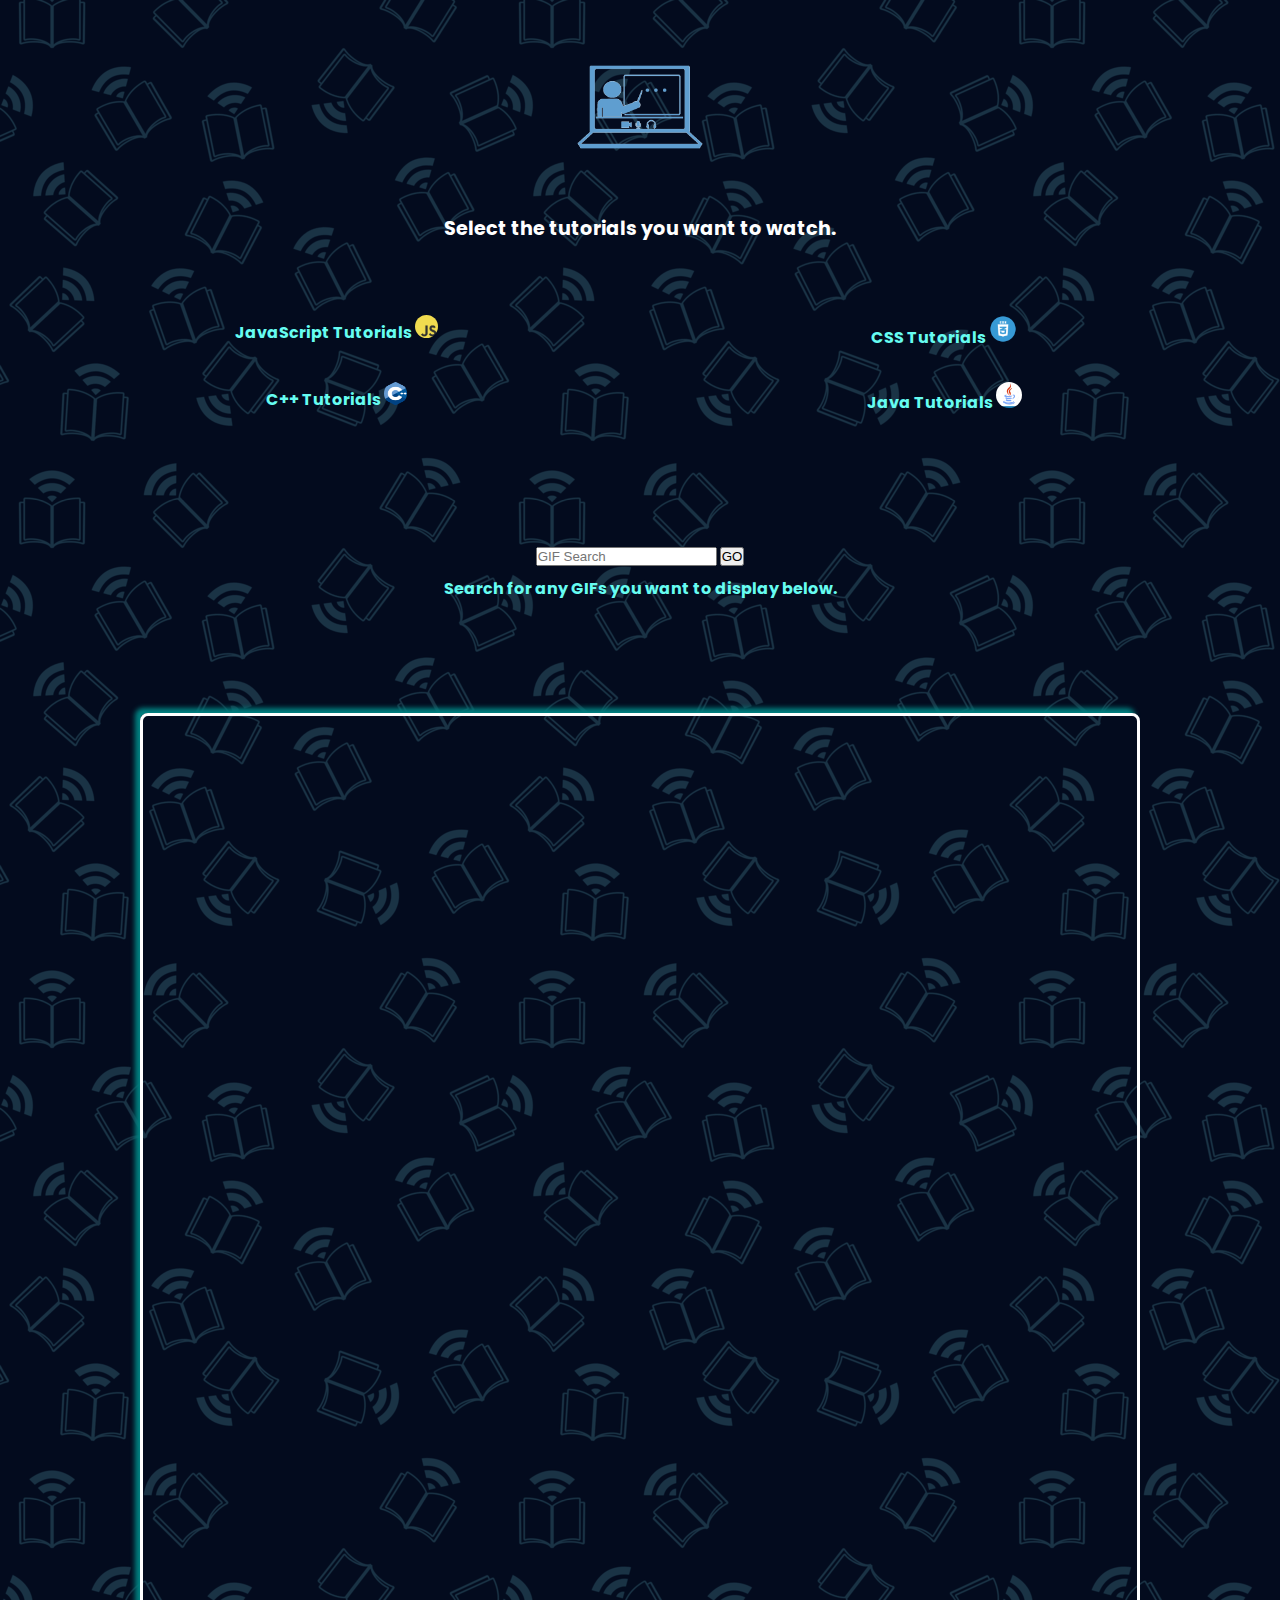
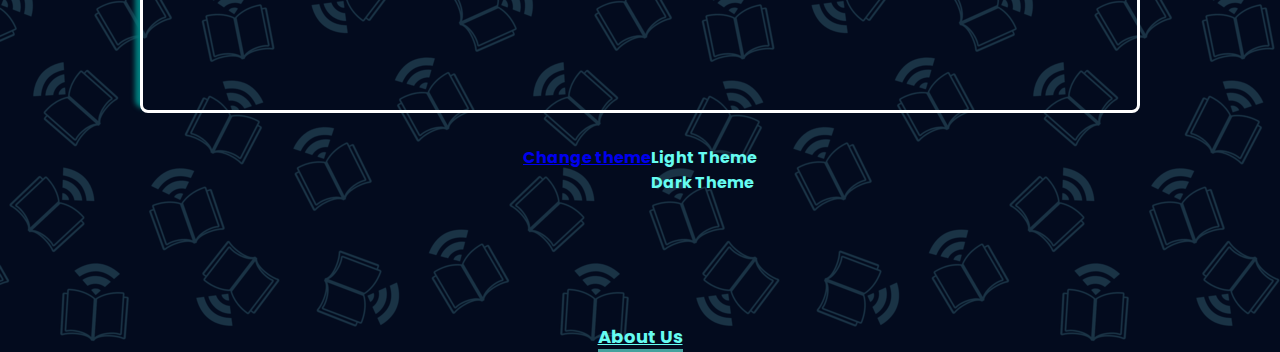
==== index.html @ 421965c7 "Done" ====
<!DOCTYPE html>
<html lang="en">
  <!-- 
    4th MARCH 2021
          _
       .__(.)< (MEOW)
        \___)  
                              
    12 JUNE 2021 DONE. 
    IT WAS FUN :)
 
 ~~~~~~~~~~~~~~~~~~-->

  <head>
    <meta charset="UTF-8" />
    <meta http-equiv="X-UA-Compatible" content="IE=edge" />
    <meta name="viewport" content="width=device-width, initial-scale=1.0" />
    <title>The last page of the internet.</title>
    <link
      rel="stylesheet"
      href="https://cdnjs.cloudflare.com/ajax/libs/font-awesome/5.15.2/css/all.min.css"
      integrity="sha512-HK5fgLBL+xu6dm/Ii3z4xhlSUyZgTT9tuc/hSrtw6uzJOvgRr2a9jyxxT1ely+B+xFAmJKVSTbpM/CuL7qxO8w=="
      crossorigin="anonymous"
    />
    <link
      rel="shortcut icon"
      type="image/jpg"
      href="/img/favicon.png"
    />

    <link
      rel="stylesheet"
      href="https://cdn.jsdelivr.net/npm/bootstrap@4.6.0/dist/css/bootstrap.min.css"
      integrity="sha384-B0vP5xmATw1+K9KRQjQERJvTumQW0nPEzvF6L/Z6nronJ3oUOFUFpCjEUQouq2+l"
      crossorigin="anonymous"
    />

    <link rel="stylesheet" href="/css/style.css" />
  </head>

  <body>
    <div class="head">
      <div id="main-header">
        <div class="logo">
          <img src="/img/logoD.gif" class="react" alt="Logo" />
        </div>
      </div>
      <h2>
        Select the tutorials you want to watch.
      </h2>
    </div>

    <div id="main">
      <ul class="mainul">
        <div class="style1">
          <i class="fas fa-caret-down dropicon"></i>
          <p class="chaptersys1 center mb js">JavaScript Tutorials <span><img src="/img/JavaScript-logo.png" width="23px" height="23px" class="lanlogo"></span></p> 
          <div class="main-content show">
            <p class="chapter-title"></p>
            <li class="li a1 coolb">PART 1</li>
            <li class="li a2 coolb">PART 2</li>
            <div class="chapterend"></div>

            <p class="chapter-title"></p>
            <li class="li a3 coolb">PART 3</li>
            <div class="chapterend"></div>

            <p class="chapter-title"></p>
            <li class="li a4 coolb">PART 4</li>
            <li class="li a5 coolb">PART 5</li>
            <li class="li a6 coolb">PART 6</li>
            <li class="li a7 coolb">PART 7</li>
            <div class="chapterend"></div>

            <p class="chapter-title"></p>
            <li class="li a8 coolb">PART 8</li>
            <li class="li coolb">PART 9</li>
            <li class="li coolb">PART 10</li>
            <div class="chapterend"></div>

            <p class="chapter-title"></p>
            <li class="li  coolb">PART 11</li>
            <li class="li coolb">PART 12</li>
            <div class="chapterend"></div>

            <p class="chapter-title"></p>
            <li class="li  coolb">PART 13</li>
            <li class="li  coolb">PART 14</li>
            <li class="li  coolb">PART 15</li>
            <div class="chapterend"></div>

            <p class="chapter-title">
              
            </p>
            <li class="li  coolb">PART 16</li>
            <li class="li coolb">PART 17</li>
            <div class="chapterend"></div>

            <p class="chapter-title">
              
            </p>
            <li class="li  coolb">PART 18</li>
            <li class="li coolb">PART 19</li>
            <li class="li  coolb">PART 20</li>
            <div class="chapterend"></div>

            <p class="chapter-title"></p>
            <li class="li  coolb">PART 21</li>
            <li class="li  coolb">PART 22</li>
            <div class="chapterend"></div>
          </div>
        </div>
      </ul>

      <ul class="mainul">
        <div class="style2">
          <i class="fas fa-caret-down dropicon"></i>
          <p class="chaptersys2 center mb css">CSS Tutorials <span><img src="/img/css.png" width="28px" height="28px" class="lanlogo"></span></p>
          <div class="main-content show">
            <p class="chapter-title"></p>
            <li class="li a9 coolb">PART 1</li>
            <div class="chapterend"></div>

            <p class="chapter-title"></p>
            <li class="li a10 coolb">PART 2</li>
            <li class="li a11 coolb">PART 3</li>
            <li class="li a12 coolb">PART 4</li>
            <div class="chapterend"></div>

            <p class="chapter-title"></p>
            <li class="li a13 coolb">PART 5</li>
            <div class="chapterend"></div>

            <p class="chapter-title">
              
            </p>
            <li class="li a14 coolb">PART 6</li>
            <li class="li a15 coolb">PART 7</li>
            <li class="li a16 coolb">PART 8</li>
            <div class="chapterend"></div>

            <p class="chapter-title"></p>
            <li class="li  coolb">PART 9</li>
            <div class="chapterend"></div>

            <p class="chapter-title"></p>
            <li class="li  coolb">PART 10</li>
            <div class="chapterend"></div>
          </div>
        </div>
      </ul>

      <ul class="mainul">
        <div class="style2">
          <i class="fas fa-caret-down dropicon"></i>
          <p class="chaptersys3 center mb c">C++ Tutorials <span><img src="img/cplus.png" width="23px" height="23px" class="lanlogo"></span></p>
          <div class="main-content show">
            <p class="chapter-title"></p>
            <li class="li a17 coolb">PART 1</li>
            <div class="chapterend"></div>

            <p class="chapter-title"></p>
            <li class="li a18 coolb">PART 2</li>
            <li class="li a19 coolb">PART 3</li>
            <li class="li a20 coolb">PART 4</li>
            <div class="chapterend"></div>

            <p class="chapter-title"></p>
            <li class="li a21 coolb">PART 5</li>
            <div class="chapterend"></div>

            <p class="chapter-title">
              
            </p>
            <li class="li a22 coolb">PART 6</li>
            <li class="li a23 coolb">PART 7</li>
            <li class="li a24 coolb">PART 8</li>
            <div class="chapterend"></div>

            <p class="chapter-title"></p>
            <li class="li coolb">PART 9</li>
            <div class="chapterend"></div>

            <p class="chapter-title"></p>
            <li class="li  coolb">PART 10</li>
            <div class="chapterend"></div>
          </div>
        </div>
      </ul>

      <ul class="mainul">
        <div class="style2">
          <i class="fas fa-caret-down dropicon"></i>
          <p class="chaptersys4 center mb java">Java Tutorials <span><img src="/img/java.jpg" width="26px" height="26px" class="lanlogo"></span></p>
          <div class="main-content show">
            <p class="chapter-title"></p>
            <li class="li a25 coolb">PART 1</li>
            <div class="chapterend"></div>

            <p class="chapter-title"></p>
            <li class="li a26 coolb">PART 2</li>
            <li class="li a27 coolb">PART 3</li>
            <li class="li a28 coolb">PART 4</li>
            <div class="chapterend"></div>

            <p class="chapter-title"></p>
            <li class="li a29 coolb">PART 5</li>
            <div class="chapterend"></div>

            <p class="chapter-title">
              
            </p>
            <li class="li a30 coolb">PART 6</li>
            <li class="li a31 coolb">PART 7</li>
            <li class="li a32 coolb">PART 8</li>
            <div class="chapterend"></div>

            <p class="chapter-title"></p>
            <li class="li  coolb">PART 9</li>
            <div class="chapterend"></div>

            <p class="chapter-title"></p>
            <li class="li  coolb">PART 10</li>
            <div class="chapterend"></div>
          </div>
        </div>
      </ul>
     </div>


     <div class="wrapper">
      <form class="form-inline my-2 my-lg-0">
        <input class="form-control mr-sm-2" id="search" type="search" placeholder="GIF Search" aria-label="Search">
        <button class="btn btn-outline-success my-2 my-sm-0 " id="btnSearch" type="submit">GO</button>
      </form> 
  </div>
  <div class="msg">
    <p>Search for any GIFs you want to display below.</p>
  </div>


    <!-- // VIDEO PLAYER -->
      <div class="mainvid">
        <div class="vid" id="v">      
        </div>
        <div id="overlay"></div>
      </div>
  

    <!-- // LIGHT/DARK THEME SELECTOR -->

    <div class="dropdown show theme">
      <a
        class="btn btn-secondary dropdown-toggle"
        href="#"
        role="button"
        id="dropdownMenuLink"
        data-toggle="dropdown"
        aria-haspopup="true"
        aria-expanded="false"
      >
        Change theme
      </a>

      <div class="dropdown-menu" aria-labelledby="dropdownMenuLink">
        <li class="dropdown-item light" href="#">Light Theme</li>
        <li class="dropdown-item dark" href="#">Dark Theme</li>
      </div>
    </div>

 


    <div id="main-footer">
      <ul class="about">
        <li><a href="about.html">About Us</a></li>
      </ul>
    </div>

  <!-- // JQUERY -->
  <script
    src="https://code.jquery.com/jquery-3.2.1.slim.min.js"
    integrity="sha384-KJ3o2DKtIkvYIK3UENzmM7KCkRr/rE9/Qpg6aAZGJwFDMVNA/GpGFF93hXpG5KkN"
    crossorigin="anonymous"
  ></script>
  <script
    src="https://cdnjs.cloudflare.com/ajax/libs/popper.js/1.12.9/umd/popper.min.js"
    integrity="sha384-ApNbgh9B+Y1QKtv3Rn7W3mgPxhU9K/ScQsAP7hUibX39j7fakFPskvXusvfa0b4Q"
    crossorigin="anonymous"
  ></script>
  <script
    src="https://maxcdn.bootstrapcdn.com/bootstrap/4.0.0/js/bootstrap.min.js"
    integrity="sha384-JZR6Spejh4U02d8jOt6vLEHfe/JQGiRRSQQxSfFWpi1MquVdAyjUar5+76PVCmYl"
    crossorigin="anonymous"
  ></script>

<!-- MAIN JAVASCRIPT -->
  <script src="/js/script.js"></script>
  <script src="/js/dropdown.js"></script>
</html>
---- css/style.css ----
@charset "UTF-8";
@import url("https://fonts.googleapis.com/css2?family=Poppins:wght@300&display=swap");
:root {
  --main-color: teal;
  --main-dark: #66fcf1;
  --main-variant: #45a29e;
  --body-background: #000;
  --body-white: #fff;
  --body-grey: grey;
  --cancel-btn: red;
  --light-black: #333;
  --border-color: #01f9c6;
}

.white {
  --body-background: #ffff;
  --main-color: #333333;
  --main-dark: #333333;
  --body-white: #333333;
  --light-black: #333;
  --border-black: #000;
  --border-color: #333;
  --main-variant: grey;
}

* {
  margin: 0;
  padding: 0;
  box-sizing: border-box;
}

body {
  background-color: var(--body-background);
  font-family: "Poppins", sans-serif;
  font-weight: bold;
  color: var(--main-dark);
  overflow-x: hidden;
  background-image: url(/img/patd.png);
}

video {
  outline: none;
}

li {
  list-style: none;
  font-size: 1rem !important;
}

a {
  color: none;
}

.info {
  font-family: "Ubuntu" !important;
  font-size: 22px;
}

.head .logo {
  display: flex;
  justify-content: center;
  margin-top: 2rem;
  margin-bottom: 2rem;
}
.head .logo .react {
  width: 150px;
  height: 150px;
}
.head h2 {
  text-align: center;
  color: var(--body-white);
  font-size: 1.2rem;
}

#main {
  display: grid;
  grid-template-columns: 1fr 1fr;
  text-align: center;
  padding: 2rem;
  grid-row-gap: 2rem;
  margin-top: 40px;
}
#main .bor {
  border: 1px solid var(--main-color);
  border-radius: 10px;
}
#main .bb {
  border-bottom: 1px solid var(--main-color);
}
#main .chapterend {
  border-bottom: 1px solid var(--body-grey);
  margin-top: 0.5rem;
}
#main .chapter-title {
  margin-top: 1rem;
}
#main .li {
  margin-top: 1rem;
}
#main .li:hover {
  background-color: var(--main-variant);
  padding: 3px;
}

.show {
  display: none;
}

.mainvid {
  display: flex;
  justify-content: center;
  margin-top: 7rem;
}
.mainvid .vid {
  border: 3px solid var(--body-white);
  border-radius: 8px;
  width: 1000px;
  height: 1000px;
  position: relative;
  z-index: 1;
  box-shadow: -5px -5px 5px var(--main-color);
}
.mainvid #overlay {
  position: absolute;
  height: 950px;
  background-color: rgba(221, 221, 221, 0);
  width: 930px;
  z-index: 2147483647;
}
.mainvid .vid::before {
  position: absolute;
  right: 5px;
  content: "";
  font-family: "Font Awesome 5 Free";
  font-size: 25px;
  cursor: pointer;
  transition: all 1s ease;
}
.mainvid .vid:hover:before {
  -webkit-animation: spin 0.9s ease;
          animation: spin 0.9s ease;
  color: red;
}
@-webkit-keyframes spin {
  from {
    transform: rotate(0deg);
  }
  to {
    transform: rotate(360deg);
  }
}
@keyframes spin {
  from {
    transform: rotate(0deg);
  }
  to {
    transform: rotate(360deg);
  }
}

#main-footer {
  display: flex;
  justify-content: center;
  align-items: center;
}
#main-footer .about li {
  margin-top: 8rem;
}
#main-footer .about a {
  color: var(--main-dark);
  font-size: large;
  border-bottom: 3px solid var(--main-variant);
}
#main-footer .about a:hover {
  text-decoration: none;
  border-color: var(--main-dark);
}

video::-webkit-media-controls {
  visibility: hidden;
}

video::-webkit-media-controls-enclosure {
  visibility: visible;
}

.theme {
  display: flex;
  justify-content: center;
  margin-top: 2rem;
}

.cat-image {
  width: 800px;
  height: 500px;
}

#main :is(.chaptersys1, .chaptersys2, .chaptersys3, .chaptersys4, .chaptersys5, .chaptersys6) {
  position: relative;
  display: inline;
}

#main :is(.chaptersys1, .chaptersys2, .chaptersys3, .chaptersys4, .chaptersys5, .chaptersys6)::after {
  content: "";
  position: absolute;
  width: 100%;
  height: 0.175rem;
  background-color: var(--main-dark);
  left: 0;
  bottom: -10px;
}

.center::after {
  content: "";
  transform: scale(0, 1);
  transition: transform 250ms ease;
}

.center:hover::after {
  transform: scale(1, 1);
}

.li {
  position: relative;
}

.li::after {
  content: "";
  background-color: var(--border-color);
  width: 100%;
  height: 0.175rem;
  position: absolute;
  left: 0;
  bottom: -5px;
  transition: transform 250ms ease;
}

.coolb::after {
  transform: scale(0, 0);
}

.coolb:hover::after {
  transform: scale(1, 1);
}

.wrapper {
  display: flex;
  justify-content: center;
  margin-top: 6rem;
}

.msg {
  display: flex;
  justify-content: center;
  text-align: center;
  align-items: center;
  margin-top: 0.5rem;
}

.lanlogo {
  border-radius: 50%;
}

@media screen and (min-width: 768px) and (max-width: 1000px) {
  .mainvid {
    margin-top: 2rem;
  }
  .mainvid #overlay {
    width: 650px !important;
  }
  .mainvid .vid {
    height: 1000px;
  }
}
@media screen and (min-height: 760px) and (max-height: 768px) {
  .mainvid {
    margin-top: 2rem;
  }
}
@media screen and (min-width: 362px) and (max-width: 600px) {
  .mainvid {
    margin-top: 0;
  }
  .mainvid video {
    width: 390px;
    height: 280px;
    margin-top: 1rem;
  }
  .mainvid .vid {
    height: 300px !important;
  }
  .mainvid .vid::before {
    font-size: 25px;
    right: 0px;
    top: -8px;
  }
  .mainvid #overlay {
    width: 350px !important;
    height: 250px !important;
    margin-top: 1.3rem !important;
  }

  #main {
    grid-template-columns: 1fr 1fr;
    text-align: none;
    padding: 0;
    padding-top: 3rem;
    padding-bottom: 3rem;
    padding-left: 5px;
    padding-right: 5px;
    grid-gap: 3rem;
  }

  .mb::after {
    display: none;
  }

  .msg {
    display: none;
  }
}
@media screen and (min-width: 300px) and (max-width: 362px) {
  .mainvid {
    margin-top: 0;
  }
  .mainvid video {
    width: 350px;
    height: 280px;
    margin-top: 1rem;
  }
  .mainvid .vid {
    height: 300px !important;
  }
  .mainvid .vid::before {
    font-size: 28px;
    right: 0px;
    top: -8px;
  }
  .mainvid #overlay {
    width: 300px !important;
    height: 255px !important;
  }

  #main {
    grid-template-columns: 1fr 1fr;
    text-align: none;
    padding: 0;
    padding-top: 3rem;
    padding-bottom: 3rem;
    padding-left: 5px;
    padding-right: 5px;
    grid-gap: 3rem;
  }

  .mb::after {
    display: none;
  }

  .msg {
    display: none;
  }
}
@media (min-height: 350px) and (max-height: 360px) {
  .mainvid {
    margin-top: 0rem;
  }
  .mainvid #overlay {
    width: 500px;
    height: 450px;
  }

  video {
    width: 630px;
    height: 480px;
  }

  .mb::after {
    display: none;
  }

  .vid::before {
    font-size: 35px;
    right: 0px;
    top: 0;
  }

  .msg {
    display: none;
  }
}
@media (min-width: 540px) and (max-width: 600px) {
  .mainvid {
    margin-top: 0rem;
  }
  .mainvid video {
    width: 600px;
    height: 280px;
    margin-top: 1rem;
  }
  .mainvid .vid {
    height: 300px !important;
  }
  .mainvid .vid::before {
    font-size: 35px;
    right: 0px;
    top: 0;
  }

  .mb::after {
    display: none;
  }

  .msg {
    display: none;
  }
}
@media (max-height: 580px) {
  .mainvid {
    margin-top: 0rem;
  }

  .mb::after {
    display: none;
  }

  .vid::before {
    font-size: 35px;
    right: 0px;
    top: 0;
  }
}
@media (min-width: 1900px) and (max-width: 1921px) {
  #main {
    grid-gap: 1rem;
  }
}/*# sourceMappingURL=style.css.map */
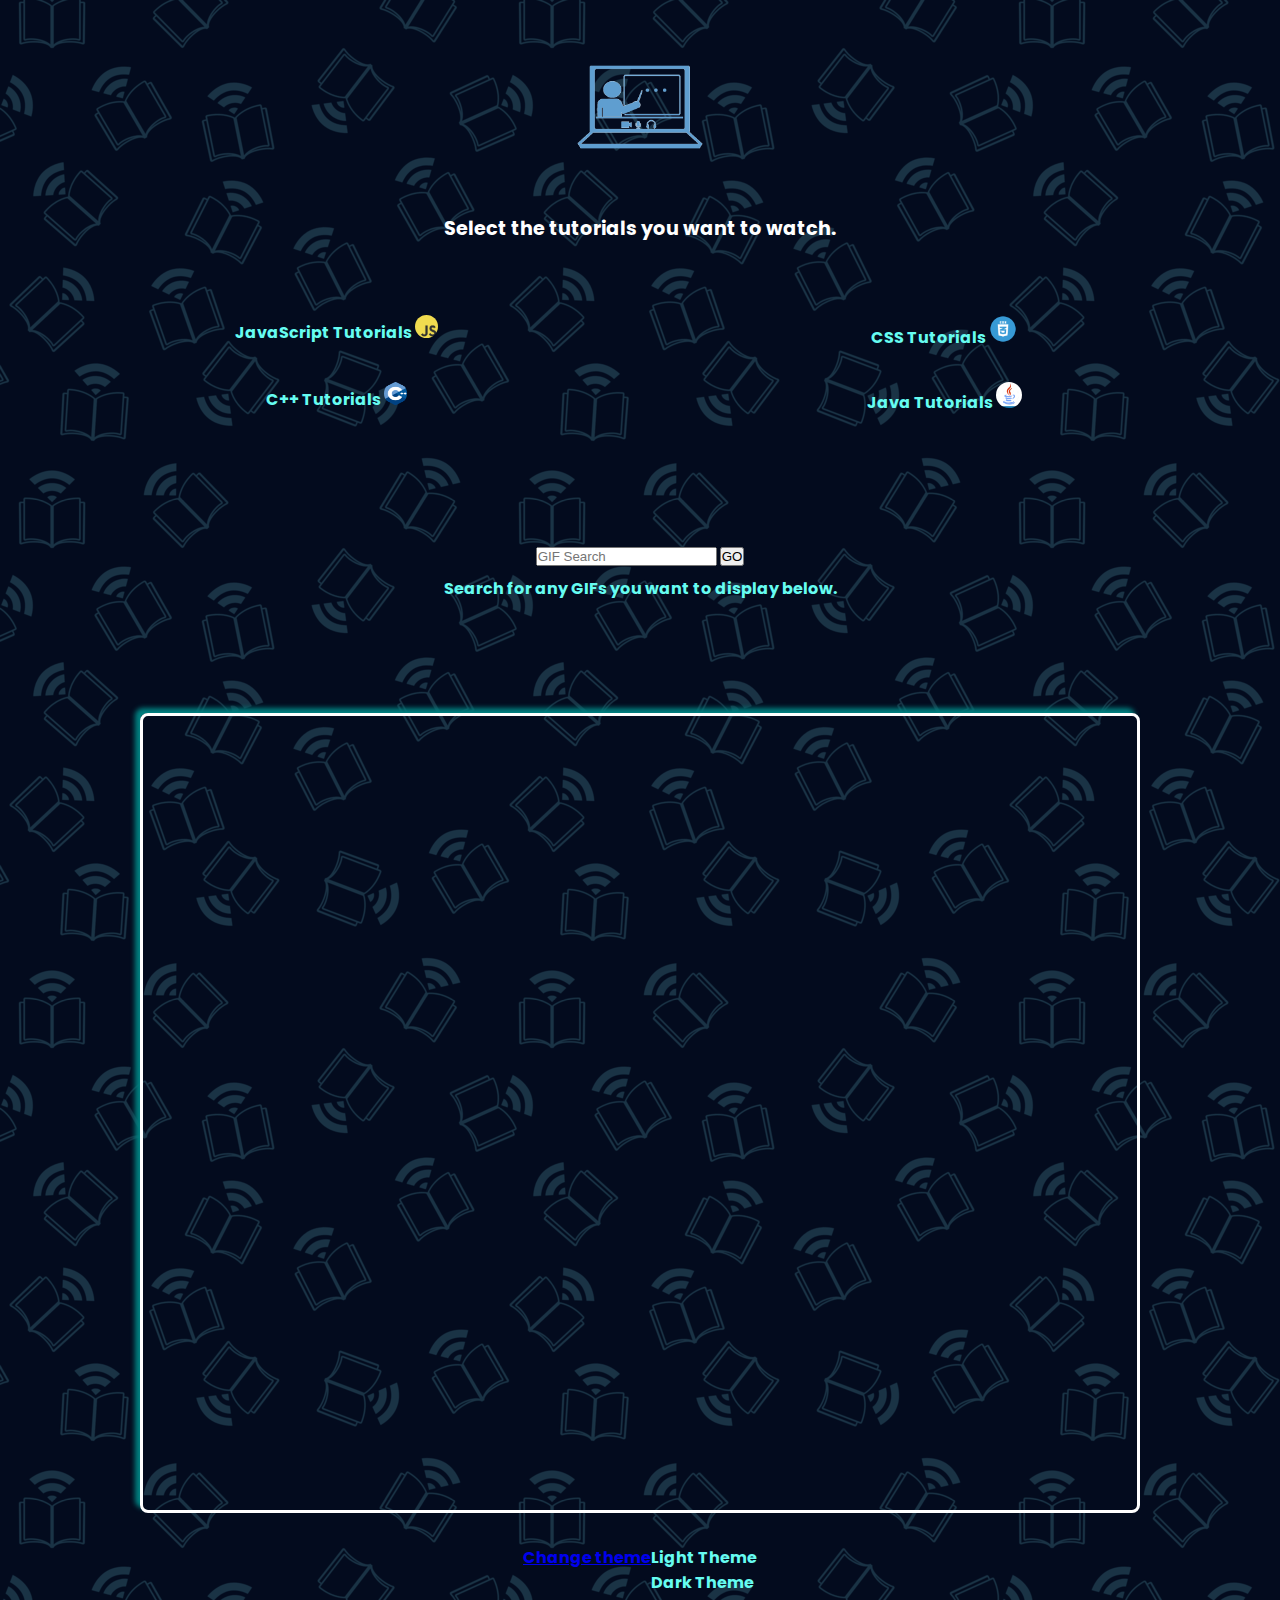
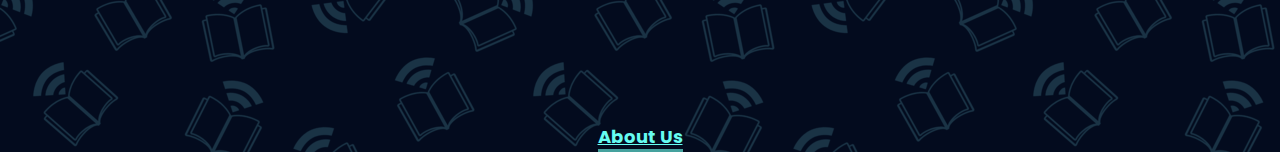
==== commit 1a47e1a8: "Aa" ====
--- a/index.html
+++ b/index.html
@@ -6,8 +6,8 @@
        .__(.)< (MEOW)
         \___)  
                               
-    12 JUNE 2021 DONE. 
-    IT WAS FUN :)
+    12 JUNE 2021. DONE?. 
+    
  
  ~~~~~~~~~~~~~~~~~~-->
 
@@ -15,18 +15,14 @@
     <meta charset="UTF-8" />
     <meta http-equiv="X-UA-Compatible" content="IE=edge" />
     <meta name="viewport" content="width=device-width, initial-scale=1.0" />
-    <title>The last page of the internet.</title>
+    <title>Project 69: Dive into nothing.</title>
     <link
       rel="stylesheet"
       href="https://cdnjs.cloudflare.com/ajax/libs/font-awesome/5.15.2/css/all.min.css"
       integrity="sha512-HK5fgLBL+xu6dm/Ii3z4xhlSUyZgTT9tuc/hSrtw6uzJOvgRr2a9jyxxT1ely+B+xFAmJKVSTbpM/CuL7qxO8w=="
       crossorigin="anonymous"
     />
-    <link
-      rel="shortcut icon"
-      type="image/jpg"
-      href="/img/favicon.png"
-    />
+    <link rel="shortcut icon" type="image/jpg" href="/img/favicon.png" />
 
     <link
       rel="stylesheet"
@@ -36,6 +32,12 @@
     />
 
     <link rel="stylesheet" href="/css/style.css" />
+
+    <!-- MAIN JAVASCRIPT -->
+
+    <script defer src="/js/script.js"></script>
+    <script defer src="/js/dropdown.js"></script>
+    <script defer src="/js/countdown.js"></script>
   </head>
 
   <body>
@@ -45,68 +47,71 @@
           <img src="/img/logoD.gif" class="react" alt="Logo" />
         </div>
       </div>
-      <h2>
-        Select the tutorials you want to watch.
-      </h2>
+      <h2>Select the tutorials you want to watch.</h2>
     </div>
 
     <div id="main">
       <ul class="mainul">
         <div class="style1">
           <i class="fas fa-caret-down dropicon"></i>
-          <p class="chaptersys1 center mb js">JavaScript Tutorials <span><img src="/img/JavaScript-logo.png" width="23px" height="23px" class="lanlogo"></span></p> 
+          <p class="chaptersys1 center mb js">
+            JavaScript Tutorials
+            <span
+              ><img
+                src="/img/JavaScript-logo.png"
+                width="23px"
+                height="23px"
+                class="lanlogo"
+            /></span>
+          </p>
           <div class="main-content show">
             <p class="chapter-title"></p>
-            <li class="li a1 coolb">PART 1</li>
-            <li class="li a2 coolb">PART 2</li>
-            <div class="chapterend"></div>
-
-            <p class="chapter-title"></p>
-            <li class="li a3 coolb">PART 3</li>
-            <div class="chapterend"></div>
-
-            <p class="chapter-title"></p>
-            <li class="li a4 coolb">PART 4</li>
-            <li class="li a5 coolb">PART 5</li>
-            <li class="li a6 coolb">PART 6</li>
-            <li class="li a7 coolb">PART 7</li>
-            <div class="chapterend"></div>
-
-            <p class="chapter-title"></p>
-            <li class="li a8 coolb">PART 8</li>
+            <li class="li coolb" href="a1">PART 1</li>
+            <li class="li coolb" href="a2">PART 2</li>
+            <div class="chapterend"></div>
+
+            <p class="chapter-title"></p>
+            <li class="li coolb" href="a3">PART 3</li>
+            <div class="chapterend"></div>
+
+            <p class="chapter-title"></p>
+            <li class="li coolb" href="a4">PART 4</li>
+            <li class="li coolb" href="a5">PART 5</li>
+            <li class="li coolb" href="a6">PART 6</li>
+            <li class="li coolb" href="a7">PART 7</li>
+            <div class="chapterend"></div>
+
+            <p class="chapter-title"></p>
+            <li class="li coolb" href="a8">PART 8</li>
             <li class="li coolb">PART 9</li>
             <li class="li coolb">PART 10</li>
             <div class="chapterend"></div>
 
             <p class="chapter-title"></p>
-            <li class="li  coolb">PART 11</li>
+            <li class="li coolb">PART 11</li>
             <li class="li coolb">PART 12</li>
             <div class="chapterend"></div>
 
             <p class="chapter-title"></p>
-            <li class="li  coolb">PART 13</li>
-            <li class="li  coolb">PART 14</li>
-            <li class="li  coolb">PART 15</li>
-            <div class="chapterend"></div>
-
-            <p class="chapter-title">
-              
-            </p>
-            <li class="li  coolb">PART 16</li>
+            <li class="li coolb">PART 13</li>
+            <li class="li coolb">PART 14</li>
+            <li class="li coolb">PART 15</li>
+            <div class="chapterend"></div>
+
+            <p class="chapter-title"></p>
+            <li class="li coolb">PART 16</li>
             <li class="li coolb">PART 17</li>
             <div class="chapterend"></div>
 
-            <p class="chapter-title">
-              
-            </p>
-            <li class="li  coolb">PART 18</li>
+            <p class="chapter-title"></p>
+            <li class="li coolb">PART 18</li>
             <li class="li coolb">PART 19</li>
-            <li class="li  coolb">PART 20</li>
-            <div class="chapterend"></div>
-
-            <p class="chapter-title"></p>
-            <li class="li  coolb">PART 21</li>
-            <li class="li  coolb">PART 22</li>
+            <li class="li coolb">PART 20</li>
+            <div class="chapterend"></div>
+
+            <p class="chapter-title"></p>
+            <li class="li coolb">PART 21</li>
+            <li class="li coolb">PART 22</li>
             <div class="chapterend"></div>
           </div>
         </div>
@@ -115,36 +120,43 @@
       <ul class="mainul">
         <div class="style2">
           <i class="fas fa-caret-down dropicon"></i>
-          <p class="chaptersys2 center mb css">CSS Tutorials <span><img src="/img/css.png" width="28px" height="28px" class="lanlogo"></span></p>
+          <p class="chaptersys2 center mb css">
+            CSS Tutorials
+            <span
+              ><img
+                src="/img/css.png"
+                width="28px"
+                height="28px"
+                class="lanlogo"
+            /></span>
+          </p>
           <div class="main-content show">
             <p class="chapter-title"></p>
-            <li class="li a9 coolb">PART 1</li>
-            <div class="chapterend"></div>
-
-            <p class="chapter-title"></p>
-            <li class="li a10 coolb">PART 2</li>
-            <li class="li a11 coolb">PART 3</li>
-            <li class="li a12 coolb">PART 4</li>
-            <div class="chapterend"></div>
-
-            <p class="chapter-title"></p>
-            <li class="li a13 coolb">PART 5</li>
-            <div class="chapterend"></div>
-
-            <p class="chapter-title">
-              
-            </p>
-            <li class="li a14 coolb">PART 6</li>
-            <li class="li a15 coolb">PART 7</li>
-            <li class="li a16 coolb">PART 8</li>
-            <div class="chapterend"></div>
-
-            <p class="chapter-title"></p>
-            <li class="li  coolb">PART 9</li>
-            <div class="chapterend"></div>
-
-            <p class="chapter-title"></p>
-            <li class="li  coolb">PART 10</li>
+            <li class="li coolb" href="a9">PART 1</li>
+            <div class="chapterend"></div>
+
+            <p class="chapter-title"></p>
+            <li class="li coolb" href="a10">PART 2</li>
+            <li class="li coolb" href="a11">PART 3</li>
+            <li class="li coolb" href="a12">PART 4</li>
+            <div class="chapterend"></div>
+
+            <p class="chapter-title"></p>
+            <li class="li coolb" href="a13">PART 5</li>
+            <div class="chapterend"></div>
+
+            <p class="chapter-title"></p>
+            <li class="li coolb" href="a14">PART 6</li>
+            <li class="li coolb" href="a15">PART 7</li>
+            <li class="li coolb" href="a16">PART 8</li>
+            <div class="chapterend"></div>
+
+            <p class="chapter-title"></p>
+            <li class="li coolb">PART 9</li>
+            <div class="chapterend"></div>
+
+            <p class="chapter-title"></p>
+            <li class="li coolb">PART 10</li>
             <div class="chapterend"></div>
           </div>
         </div>
@@ -153,28 +165,35 @@
       <ul class="mainul">
         <div class="style2">
           <i class="fas fa-caret-down dropicon"></i>
-          <p class="chaptersys3 center mb c">C++ Tutorials <span><img src="img/cplus.png" width="23px" height="23px" class="lanlogo"></span></p>
+          <p class="chaptersys3 center mb c">
+            C++ Tutorials
+            <span
+              ><img
+                src="img/cplus.png"
+                width="23px"
+                height="23px"
+                class="lanlogo"
+            /></span>
+          </p>
           <div class="main-content show">
             <p class="chapter-title"></p>
-            <li class="li a17 coolb">PART 1</li>
-            <div class="chapterend"></div>
-
-            <p class="chapter-title"></p>
-            <li class="li a18 coolb">PART 2</li>
-            <li class="li a19 coolb">PART 3</li>
-            <li class="li a20 coolb">PART 4</li>
-            <div class="chapterend"></div>
-
-            <p class="chapter-title"></p>
-            <li class="li a21 coolb">PART 5</li>
-            <div class="chapterend"></div>
-
-            <p class="chapter-title">
-              
-            </p>
-            <li class="li a22 coolb">PART 6</li>
-            <li class="li a23 coolb">PART 7</li>
-            <li class="li a24 coolb">PART 8</li>
+            <li class="li coolb" href="a17">PART 1</li>
+            <div class="chapterend"></div>
+
+            <p class="chapter-title"></p>
+            <li class="li coolb" href="a18">PART 2</li>
+            <li class="li coolb" href="a19">PART 3</li>
+            <li class="li coolb" href="a20">PART 4</li>
+            <div class="chapterend"></div>
+
+            <p class="chapter-title"></p>
+            <li class="li coolb" href="a21">PART 5</li>
+            <div class="chapterend"></div>
+
+            <p class="chapter-title"></p>
+            <li class="li coolb" href="a22">PART 6</li>
+            <li class="li coolb" href="a23">PART 7</li>
+            <li class="li coolb" href="a24">PART 8</li>
             <div class="chapterend"></div>
 
             <p class="chapter-title"></p>
@@ -182,7 +201,7 @@
             <div class="chapterend"></div>
 
             <p class="chapter-title"></p>
-            <li class="li  coolb">PART 10</li>
+            <li class="li coolb">PART 10</li>
             <div class="chapterend"></div>
           </div>
         </div>
@@ -191,61 +210,76 @@
       <ul class="mainul">
         <div class="style2">
           <i class="fas fa-caret-down dropicon"></i>
-          <p class="chaptersys4 center mb java">Java Tutorials <span><img src="/img/java.jpg" width="26px" height="26px" class="lanlogo"></span></p>
+          <p class="chaptersys4 center mb java">
+            Java Tutorials
+            <span
+              ><img
+                src="/img/java.jpg"
+                width="26px"
+                height="26px"
+                class="lanlogo"
+            /></span>
+          </p>
           <div class="main-content show">
             <p class="chapter-title"></p>
-            <li class="li a25 coolb">PART 1</li>
-            <div class="chapterend"></div>
-
-            <p class="chapter-title"></p>
-            <li class="li a26 coolb">PART 2</li>
-            <li class="li a27 coolb">PART 3</li>
-            <li class="li a28 coolb">PART 4</li>
-            <div class="chapterend"></div>
-
-            <p class="chapter-title"></p>
-            <li class="li a29 coolb">PART 5</li>
-            <div class="chapterend"></div>
-
-            <p class="chapter-title">
-              
-            </p>
-            <li class="li a30 coolb">PART 6</li>
-            <li class="li a31 coolb">PART 7</li>
-            <li class="li a32 coolb">PART 8</li>
-            <div class="chapterend"></div>
-
-            <p class="chapter-title"></p>
-            <li class="li  coolb">PART 9</li>
-            <div class="chapterend"></div>
-
-            <p class="chapter-title"></p>
-            <li class="li  coolb">PART 10</li>
+            <li class="li coolb" href="a25">PART 1</li>
+            <div class="chapterend"></div>
+
+            <p class="chapter-title"></p>
+            <li class="li coolb" href="a26">PART 2</li>
+            <li class="li coolb" href="a27">PART 3</li>
+            <li class="li coolb" href="a28">PART 4</li>
+            <div class="chapterend"></div>
+
+            <p class="chapter-title"></p>
+            <li class="li coolb" href="a29">PART 5</li>
+            <div class="chapterend"></div>
+
+            <p class="chapter-title"></p>
+            <li class="li coolb" href="a30">PART 6</li>
+            <li class="li coolb" href="a31">PART 7</li>
+            <li class="li coolb" href="a32">PART 8</li>
+            <div class="chapterend"></div>
+
+            <p class="chapter-title"></p>
+            <li class="li coolb">PART 9</li>
+            <div class="chapterend"></div>
+
+            <p class="chapter-title"></p>
+            <li class="li coolb">PART 10</li>
             <div class="chapterend"></div>
           </div>
         </div>
       </ul>
-     </div>
-
-
-     <div class="wrapper">
+    </div>
+
+    <div class="wrapper">
       <form class="form-inline my-2 my-lg-0">
-        <input class="form-control mr-sm-2" id="search" type="search" placeholder="GIF Search" aria-label="Search">
-        <button class="btn btn-outline-success my-2 my-sm-0 " id="btnSearch" type="submit">GO</button>
-      </form> 
-  </div>
-  <div class="msg">
-    <p>Search for any GIFs you want to display below.</p>
-  </div>
-
+        <input
+          class="form-control mr-sm-2"
+          id="search"
+          type="search"
+          placeholder="GIF Search"
+          aria-label="Search"
+        />
+        <button
+          class="btn btn-outline-success my-2 my-sm-0"
+          id="btnSearch"
+          type="submit"
+        >
+          GO
+        </button>
+      </form>
+    </div>
+    <div class="msg">
+      <p>Search for any GIFs you want to display below.</p>
+    </div>
 
     <!-- // VIDEO PLAYER -->
-      <div class="mainvid">
-        <div class="vid" id="v">      
-        </div>
-        <div id="overlay"></div>
-      </div>
-  
+    <div class="mainvid">
+      <div class="vid" id="v"></div>
+      <div id="overlay"></div>
+    </div>
 
     <!-- // LIGHT/DARK THEME SELECTOR -->
 
@@ -268,14 +302,12 @@
       </div>
     </div>
 
- 
-
-
     <div id="main-footer">
       <ul class="about">
         <li><a href="about.html">About Us</a></li>
       </ul>
     </div>
+  </body>
 
   <!-- // JQUERY -->
   <script
@@ -293,8 +325,4 @@
     integrity="sha384-JZR6Spejh4U02d8jOt6vLEHfe/JQGiRRSQQxSfFWpi1MquVdAyjUar5+76PVCmYl"
     crossorigin="anonymous"
   ></script>
-
-<!-- MAIN JAVASCRIPT -->
-  <script src="/js/script.js"></script>
-  <script src="/js/dropdown.js"></script>
 </html>
--- a/css/style.css
+++ b/css/style.css
@@ -1,4 +1,3 @@
-@charset "UTF-8";
 @import url("https://fonts.googleapis.com/css2?family=Poppins:wght@300&display=swap");
 :root {
   --main-color: teal;
@@ -31,7 +30,7 @@
 
 body {
   background-color: var(--body-background);
-  font-family: "Poppins", sans-serif;
+  font-family: 'Poppins', sans-serif;
   font-weight: bold;
   color: var(--main-dark);
   overflow-x: hidden;
@@ -52,7 +51,7 @@
 }
 
 .info {
-  font-family: "Ubuntu" !important;
+  font-family: 'Ubuntu' !important;
   font-size: 22px;
 }
 
@@ -62,10 +61,12 @@
   margin-top: 2rem;
   margin-bottom: 2rem;
 }
+
 .head .logo .react {
   width: 150px;
   height: 150px;
 }
+
 .head h2 {
   text-align: center;
   color: var(--body-white);
@@ -80,23 +81,29 @@
   grid-row-gap: 2rem;
   margin-top: 40px;
 }
+
 #main .bor {
   border: 1px solid var(--main-color);
   border-radius: 10px;
 }
+
 #main .bb {
   border-bottom: 1px solid var(--main-color);
 }
+
 #main .chapterend {
   border-bottom: 1px solid var(--body-grey);
   margin-top: 0.5rem;
 }
+
 #main .chapter-title {
   margin-top: 1rem;
 }
+
 #main .li {
   margin-top: 1rem;
 }
+
 #main .li:hover {
   background-color: var(--main-variant);
   padding: 3px;
@@ -111,44 +118,47 @@
   justify-content: center;
   margin-top: 7rem;
 }
+
 .mainvid .vid {
   border: 3px solid var(--body-white);
   border-radius: 8px;
   width: 1000px;
-  height: 1000px;
+  height: 800px;
   position: relative;
   z-index: 1;
   box-shadow: -5px -5px 5px var(--main-color);
-}
+  display: flex;
+  flex-wrap: wrap;
+  flex-direction: column;
+}
+
+.mainvid .gif {
+  margin: 1rem;
+  margin-top: 3rem;
+}
+
 .mainvid #overlay {
   position: absolute;
-  height: 950px;
+  height: 700px;
   background-color: rgba(221, 221, 221, 0);
-  width: 930px;
   z-index: 2147483647;
 }
+
 .mainvid .vid::before {
   position: absolute;
   right: 5px;
-  content: "";
-  font-family: "Font Awesome 5 Free";
+  content: '\f00d';
+  font-family: 'Font Awesome 5 Free';
   font-size: 25px;
   cursor: pointer;
   transition: all 1s ease;
 }
+
 .mainvid .vid:hover:before {
-  -webkit-animation: spin 0.9s ease;
-          animation: spin 0.9s ease;
+  animation: spin 0.9s ease;
   color: red;
 }
-@-webkit-keyframes spin {
-  from {
-    transform: rotate(0deg);
-  }
-  to {
-    transform: rotate(360deg);
-  }
-}
+
 @keyframes spin {
   from {
     transform: rotate(0deg);
@@ -163,14 +173,17 @@
   justify-content: center;
   align-items: center;
 }
+
 #main-footer .about li {
   margin-top: 8rem;
 }
+
 #main-footer .about a {
   color: var(--main-dark);
   font-size: large;
   border-bottom: 3px solid var(--main-variant);
 }
+
 #main-footer .about a:hover {
   text-decoration: none;
   border-color: var(--main-dark);
@@ -195,13 +208,15 @@
   height: 500px;
 }
 
-#main :is(.chaptersys1, .chaptersys2, .chaptersys3, .chaptersys4, .chaptersys5, .chaptersys6) {
+#main
+:is(.chaptersys1, .chaptersys2, .chaptersys3, .chaptersys4, .chaptersys5, .chaptersys6) {
   position: relative;
   display: inline;
 }
 
-#main :is(.chaptersys1, .chaptersys2, .chaptersys3, .chaptersys4, .chaptersys5, .chaptersys6)::after {
-  content: "";
+#main
+:is(.chaptersys1, .chaptersys2, .chaptersys3, .chaptersys4, .chaptersys5, .chaptersys6)::after {
+  content: '';
   position: absolute;
   width: 100%;
   height: 0.175rem;
@@ -211,7 +226,7 @@
 }
 
 .center::after {
-  content: "";
+  content: '';
   transform: scale(0, 1);
   transition: transform 250ms ease;
 }
@@ -225,7 +240,7 @@
 }
 
 .li::after {
-  content: "";
+  content: '';
   background-color: var(--border-color);
   width: 100%;
   height: 0.175rem;
@@ -272,11 +287,13 @@
     height: 1000px;
   }
 }
+
 @media screen and (min-height: 760px) and (max-height: 768px) {
   .mainvid {
     margin-top: 2rem;
   }
 }
+
 @media screen and (min-width: 362px) and (max-width: 600px) {
   .mainvid {
     margin-top: 0;
@@ -288,6 +305,12 @@
   }
   .mainvid .vid {
     height: 300px !important;
+    flex-direction: row;
+  }
+  .mainvid .gif {
+    width: 100px;
+    height: 100px;
+    margin-top: 0;
   }
   .mainvid .vid::before {
     font-size: 25px;
@@ -299,7 +322,6 @@
     height: 250px !important;
     margin-top: 1.3rem !important;
   }
-
   #main {
     grid-template-columns: 1fr 1fr;
     text-align: none;
@@ -310,15 +332,14 @@
     padding-right: 5px;
     grid-gap: 3rem;
   }
-
   .mb::after {
     display: none;
   }
-
   .msg {
     display: none;
   }
 }
+
 @media screen and (min-width: 300px) and (max-width: 362px) {
   .mainvid {
     margin-top: 0;
@@ -340,7 +361,6 @@
     width: 300px !important;
     height: 255px !important;
   }
-
   #main {
     grid-template-columns: 1fr 1fr;
     text-align: none;
@@ -351,15 +371,14 @@
     padding-right: 5px;
     grid-gap: 3rem;
   }
-
   .mb::after {
     display: none;
   }
-
   .msg {
     display: none;
   }
 }
+
 @media (min-height: 350px) and (max-height: 360px) {
   .mainvid {
     margin-top: 0rem;
@@ -368,26 +387,23 @@
     width: 500px;
     height: 450px;
   }
-
   video {
     width: 630px;
     height: 480px;
   }
-
   .mb::after {
     display: none;
   }
-
   .vid::before {
     font-size: 35px;
     right: 0px;
     top: 0;
   }
-
   .msg {
     display: none;
   }
 }
+
 @media (min-width: 540px) and (max-width: 600px) {
   .mainvid {
     margin-top: 0rem;
@@ -405,32 +421,31 @@
     right: 0px;
     top: 0;
   }
-
   .mb::after {
     display: none;
   }
-
   .msg {
     display: none;
   }
 }
+
 @media (max-height: 580px) {
   .mainvid {
     margin-top: 0rem;
   }
-
   .mb::after {
     display: none;
   }
-
   .vid::before {
     font-size: 35px;
     right: 0px;
     top: 0;
   }
 }
+
 @media (min-width: 1900px) and (max-width: 1921px) {
   #main {
     grid-gap: 1rem;
   }
-}/*# sourceMappingURL=style.css.map */+}
+/*# sourceMappingURL=style.css.map */